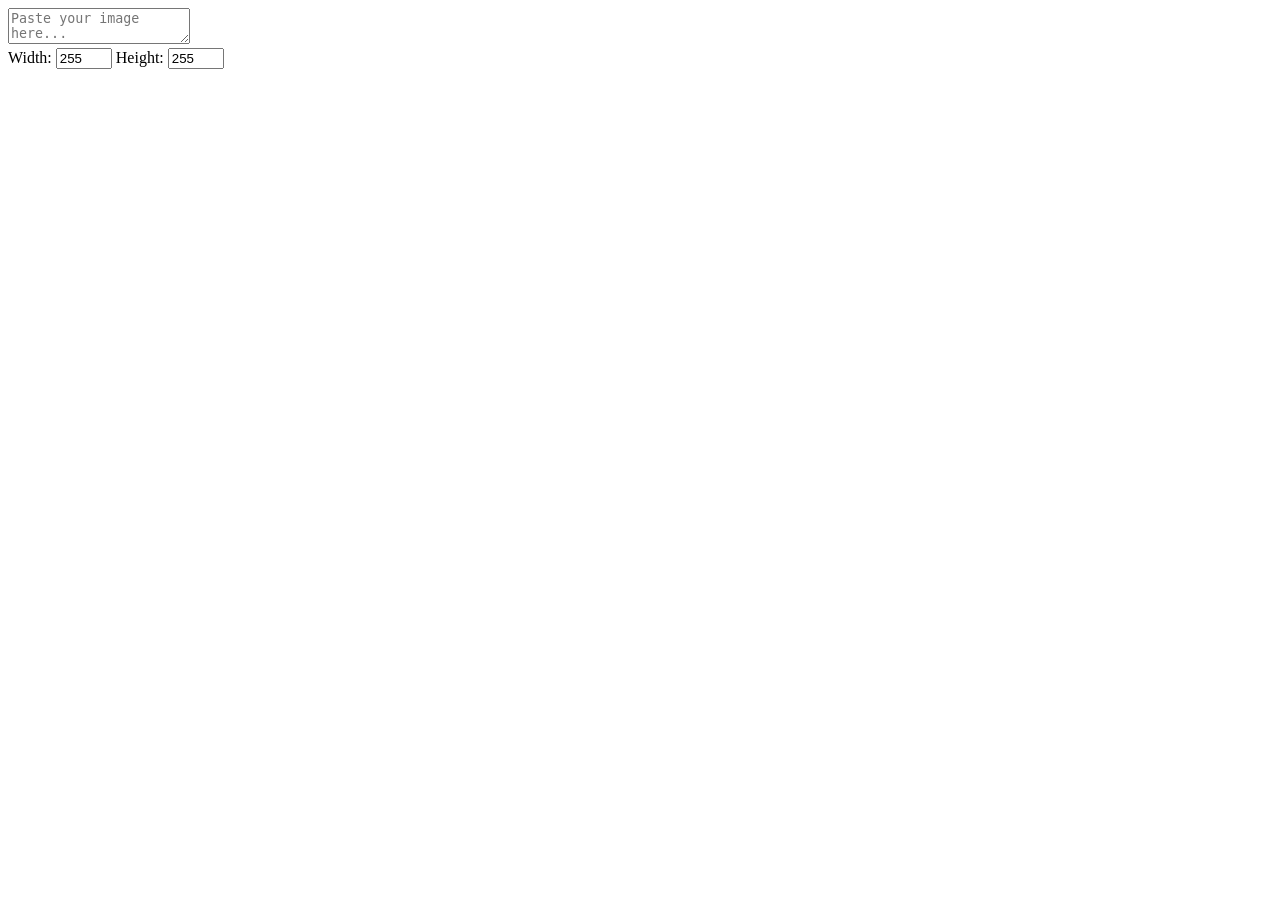
==== index.html @ 20e86979 "Create index.html" ====
<!DOCTYPE html>
<html>
	<head>
		<title>Impact Image Copyer</title>

		<link rel="stylesheet" href="style.css"/>
	</head>
	<body>		
		<textarea id="field" placeholder="Paste your image here..."></textarea><br/>
		Width: <input id="input-width" type="number" min="1" max="255" value="255"></input> Height: <input id="input-height" type="number" min="1" max="255" value="255"></input><br/>
		<span id="palette"></span><br/>
		<button id="button-infer-palette" hidden>Infer palette from pasted image</button> <!-- TODO -->

		<script src="script.js"></script>
	</body>
</html>
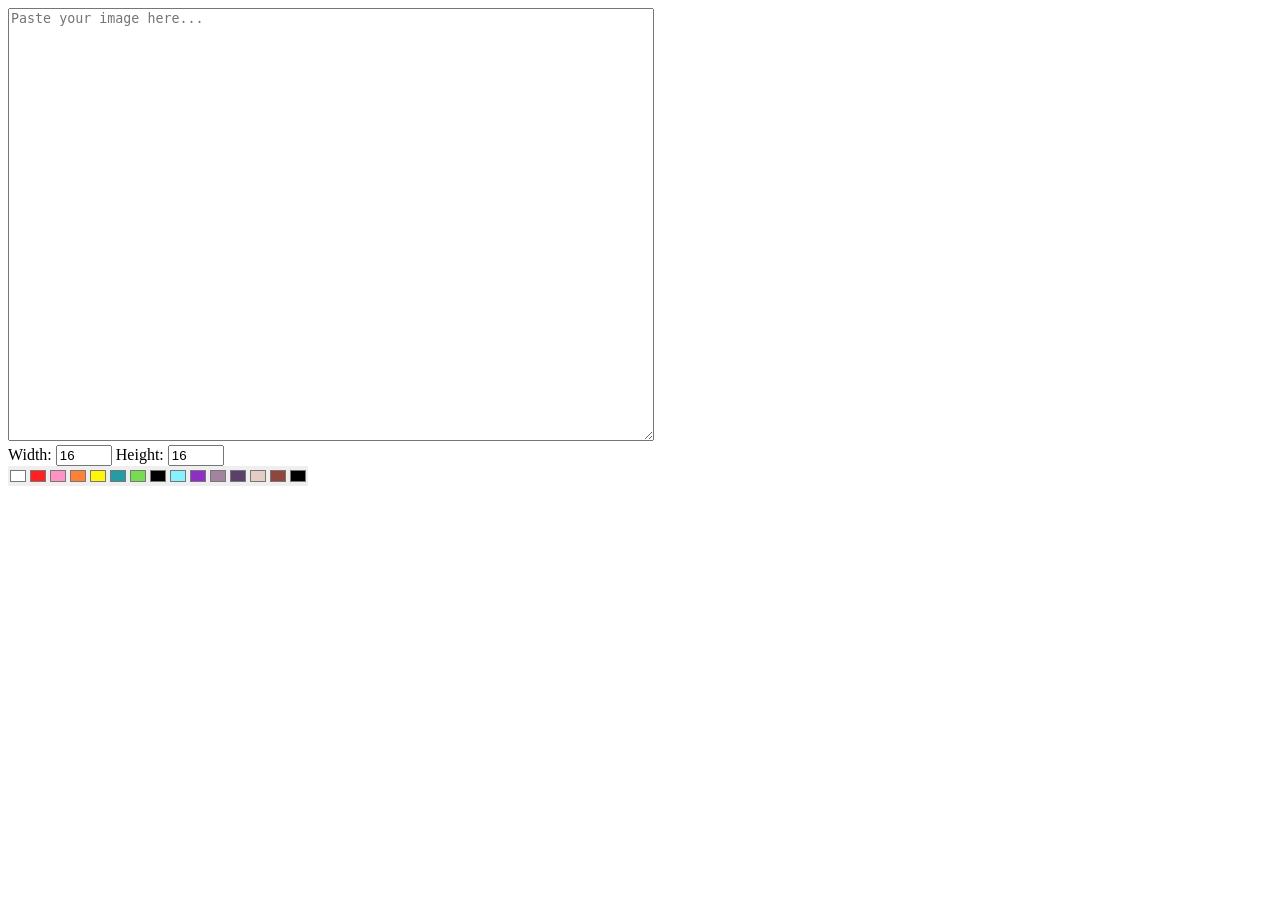
==== commit 688dc309: "Set default image size to 16x16" ====
--- a/index.html
+++ b/index.html
@@ -7,7 +7,7 @@
 	</head>
 	<body>		
 		<textarea id="field" placeholder="Paste your image here..."></textarea><br/>
-		Width: <input id="input-width" type="number" min="1" max="255" value="255"></input> Height: <input id="input-height" type="number" min="1" max="255" value="255"></input><br/>
+		Width: <input id="input-width" type="number" min="1" max="255" value="16"></input> Height: <input id="input-height" type="number" min="1" max="255" value="16"></input><br/>
 		<span id="palette"></span><br/>
 		<button id="button-infer-palette" hidden>Infer palette from pasted image</button> <!-- TODO -->
 
--- a/style.css
+++ b/style.css
@@ -0,0 +1,13 @@
+#field {
+	width: 48em;
+	height: 32em;
+}
+
+input[type="color"] {
+	padding: 0;
+	margin: 0;
+	border: none;
+
+	width: 1.5em;
+	height: 1.5em;
+}
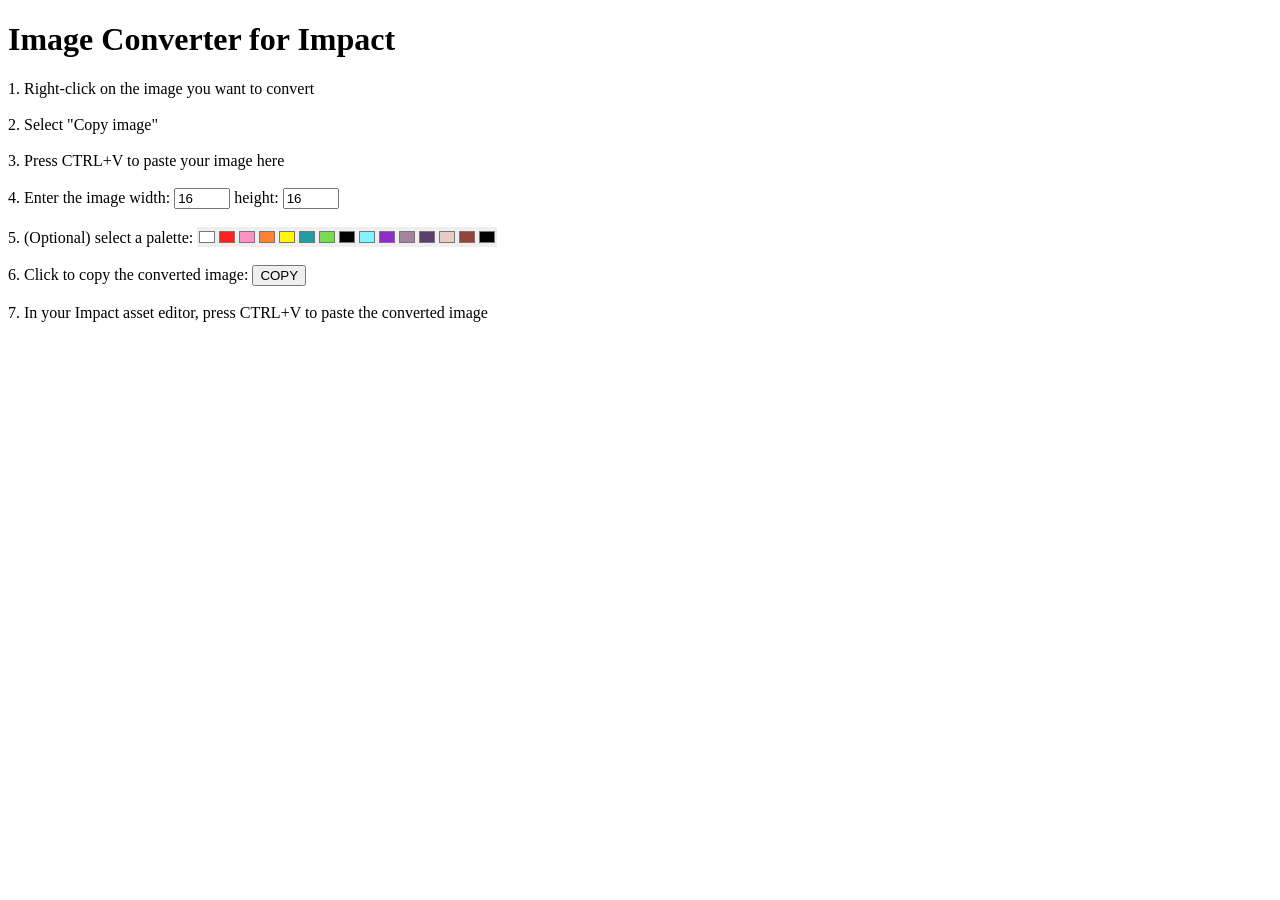
==== commit 0f7b5114: "Update index.html" ====
--- a/index.html
+++ b/index.html
@@ -1,15 +1,20 @@
 <!DOCTYPE html>
-<html>
+<html class="center-container">
 	<head>
-		<title>Impact Image Copyer</title>
+		<title>Image Converter for Impact</title>
 
 		<link rel="stylesheet" href="style.css"/>
 	</head>
-	<body>		
-		<textarea id="field" placeholder="Paste your image here..."></textarea><br/>
-		Width: <input id="input-width" type="number" min="1" max="255" value="16"></input> Height: <input id="input-height" type="number" min="1" max="255" value="16"></input><br/>
-		<span id="palette"></span><br/>
-		<button id="button-infer-palette" hidden>Infer palette from pasted image</button> <!-- TODO -->
+	<body class="center-x">
+		<h1>Image Converter for Impact</h1>
+		1. Right-click on the image you want to convert<br/><br/>
+		2. Select "Copy image"<br/><br/>
+		3. Press CTRL+V to paste your image here<br/><br/>
+		<span id="preview" hidden><canvas><tt>&lt;Unable to display preview&gt;</tt></canvas><br/><br/></span>
+		4. Enter the image width: <input id="input-width" type="number" min="1" max="512" value="16"></input> height: <input id="input-height" type="number" min="1" max="512" value="16"></input><br/><br/>
+		5. (Optional) select a palette: <span id="palette"></span><br/><br/>
+		6. Click to copy the converted image: <button id="button-copy">COPY</button><br/><br/>
+		7. In your Impact asset editor, press CTRL+V to paste the converted image<br/><br/>
 
 		<script src="script.js"></script>
 	</body>
